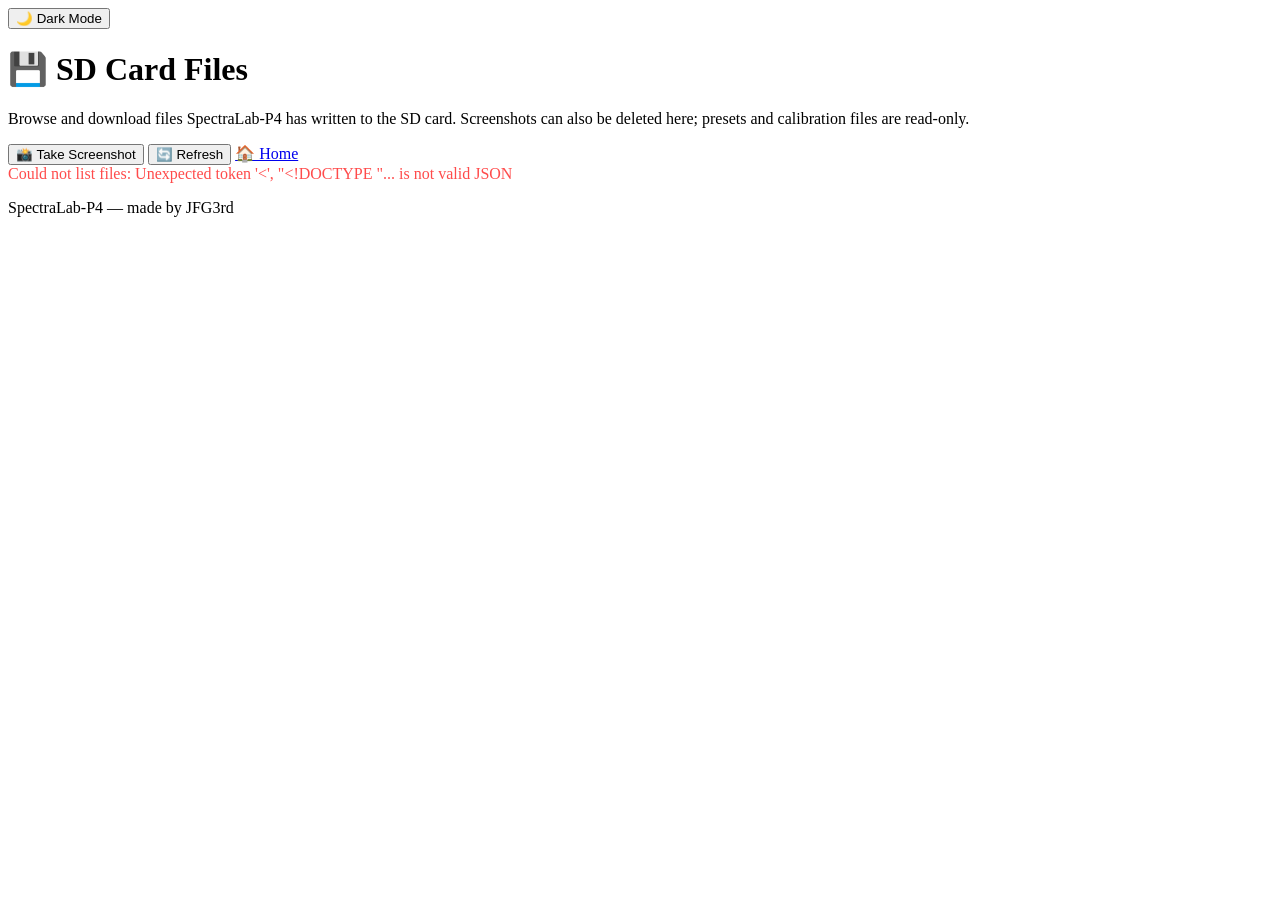
==== web/files.html @ 80731fb3 "feat(web): browse and download SD card files, delete screenshots New /files.html listing the three d" ====
<!DOCTYPE html>
<html>
<head>
    <title>SD Card Files</title>
    <meta charset="UTF-8">
    <meta name="viewport" content="width=device-width, initial-scale=1">
    <link rel="stylesheet" href="/style.css">
    <script>
        function applyTheme(dark) {
            document.body.classList.toggle("dark-mode", dark);
            document.documentElement.style.colorScheme = dark ? "dark" : "light";
            var b = document.getElementById("themeToggle");
            if (b) b.textContent = dark ? "☀️ Light Mode" : "🌙 Dark Mode";
        }
        function toggleTheme() {
            var dark = !document.body.classList.contains("dark-mode");
            try { localStorage.setItem("theme", dark ? "dark" : "light"); } catch (e) {}
            applyTheme(dark);
        }
        (function () {
            var saved = null;
            try { saved = localStorage.getItem("theme"); } catch (e) {}
            var dark = saved ? (saved === "dark")
                : (window.matchMedia && window.matchMedia("(prefers-color-scheme: dark)").matches);
            document.addEventListener("DOMContentLoaded", function () { applyTheme(dark); });
        })();

        function setStatus(message, isError) {
            var el = document.getElementById("filesStatusMsg");
            el.textContent = message || "";
            el.style.color = isError ? "#ff4b4b" : "";
        }

        function humanSize(n) {
            if (n < 0) return "?";
            if (n < 1024) return n + " B";
            if (n < 1024 * 1024) return (n / 1024).toFixed(1) + " KB";
            return (n / (1024 * 1024)).toFixed(2) + " MB";
        }

        // A plain <a href> cannot set X-Filename, and the device's URI matcher
        // rejects query strings — so fetch the bytes and hand the browser a blob.
        function download(dir, name) {
            setStatus("Downloading " + name + "...");
            fetch("/api/download", { headers: { "X-Dir": dir, "X-Filename": encodeURIComponent(name) } })
                .then(function (r) {
                    if (!r.ok) throw new Error("HTTP " + r.status);
                    return r.blob();
                })
                .then(function (blob) {
                    var url = URL.createObjectURL(blob);
                    var a = document.createElement("a");
                    a.href = url;
                    a.download = name;
                    document.body.appendChild(a);
                    a.click();
                    document.body.removeChild(a);
                    setTimeout(function () { URL.revokeObjectURL(url); }, 10000);
                    setStatus("Downloaded " + name);
                })
                .catch(function (e) { setStatus("Download failed: " + e.message, true); });
        }

        // Two-step confirm, same as Forget on the device's Wi-Fi screen: the
        // first click only arms the button.
        var armed = null;
        function delClick(btn, name) {
            if (armed && armed !== btn) resetArmed();
            if (armed !== btn) {
                armed = btn;
                btn.dataset.label = btn.textContent;
                btn.textContent = "Click again to delete";
                return;
            }
            resetArmed();
            setStatus("Deleting " + name + "...");
            fetch("/api/delete", {
                method: "POST",
                headers: { "X-Dir": "screenshots", "X-Filename": encodeURIComponent(name) }
            })
                .then(function (r) {
                    if (!r.ok) throw new Error("HTTP " + r.status);
                    setStatus("Deleted " + name);
                    refresh();
                })
                .catch(function (e) { setStatus("Delete failed: " + e.message, true); });
        }
        function resetArmed() {
            if (armed && armed.dataset.label) armed.textContent = armed.dataset.label;
            armed = null;
        }

        function deleteAllShots(names) {
            if (!names.length) return;
            if (!confirm("Delete all " + names.length + " screenshot(s)? This cannot be undone.")) return;
            setStatus("Deleting " + names.length + " screenshot(s)...");
            var chain = Promise.resolve();
            names.forEach(function (n) {
                chain = chain.then(function () {
                    return fetch("/api/delete", {
                        method: "POST",
                        headers: { "X-Dir": "screenshots", "X-Filename": encodeURIComponent(n) }
                    });
                });
            });
            chain.then(function () { setStatus("Deleted " + names.length + " screenshot(s)"); refresh(); })
                 .catch(function (e) { setStatus("Delete failed: " + e.message, true); });
        }

        function renderSection(container, title, dir, entries, deletable) {
            var card = document.createElement("div");
            card.className = "card";

            var h = document.createElement("div");
            h.className = "card-title";
            h.textContent = title + " (" + entries.length + ")";
            card.appendChild(h);

            if (!entries.length) {
                var none = document.createElement("p");
                none.textContent = "Nothing here yet.";
                card.appendChild(none);
                container.appendChild(card);
                return;
            }

            entries.sort(function (a, b) { return a.name.localeCompare(b.name); });
            entries.forEach(function (f) {
                var row = document.createElement("div");
                row.className = "button-row";

                var label = document.createElement("span");
                label.textContent = f.name + "  —  " + humanSize(f.size);
                row.appendChild(label);

                var dl = document.createElement("button");
                dl.className = "button btn-info";
                dl.textContent = "⬇ Download";
                dl.onclick = function () { download(dir, f.name); };
                row.appendChild(dl);

                if (deletable) {
                    var del = document.createElement("button");
                    del.className = "button btn-test";
                    del.textContent = "🗑 Delete";
                    del.onclick = function () { delClick(del, f.name); };
                    row.appendChild(del);
                }
                card.appendChild(row);
            });
            container.appendChild(card);
        }

        function refresh() {
            resetArmed();
            var out = document.getElementById("fileList");
            out.textContent = "Loading...";
            fetch("/api/files")
                .then(function (r) { return r.json(); })
                .then(function (d) {
                    out.textContent = "";
                    if (!d.sd) {
                        setStatus("No SD card is mounted.", true);
                        return;
                    }
                    renderSection(out, "📸 Screenshots", "screenshots", d.screenshots || [], true);
                    renderSection(out, "🎚 Presets & settings", "root", d.root || [], false);
                    renderSection(out, "🎤 Microphone calibration", "cal", d.cal || [], false);

                    var shots = (d.screenshots || []).map(function (f) { return f.name; });
                    document.getElementById("delAllBtn").style.display = shots.length ? "" : "none";
                    document.getElementById("delAllBtn").onclick = function () { deleteAllShots(shots); };
                })
                .catch(function (e) { out.textContent = ""; setStatus("Could not list files: " + e.message, true); });
        }

        function capture() {
            setStatus("Capturing...");
            fetch("/api/screenshot", { method: "POST" })
                .then(function (r) {
                    if (!r.ok) return r.text().then(function (t) { throw new Error(t || ("HTTP " + r.status)); });
                    return r.json();
                })
                .then(function (d) {
                    // The device answers as soon as the framebuffer is snapshotted;
                    // the PNG is still being encoded and written for a moment after.
                    setStatus("Captured " + d.file + " — writing to card...");
                    setTimeout(refresh, 2500);
                })
                .catch(function (e) { setStatus("Capture failed: " + e.message, true); });
        }

        document.addEventListener("DOMContentLoaded", refresh);
    </script>
</head>
<body>
    <button class="button theme-toggle" id="themeToggle" onclick="toggleTheme()" title="Toggle dark / light mode">🌙 Dark Mode</button>
    <div class="wifi-setup-container">
        <h1>💾 SD Card Files</h1>
        <p>Browse and download files SpectraLab-P4 has written to the SD card. Screenshots can also be deleted here; presets and calibration files are read-only.</p>

        <button class="button btn-save" onclick="capture()" title="Take a screenshot of the analyzer display now">📸 Take Screenshot</button>
        <button class="button btn-info" onclick="refresh()" title="Reload the file list">🔄 Refresh</button>
        <button class="button btn-test" id="delAllBtn" style="display:none" title="Delete every screenshot on the card">🗑 Delete All Screenshots</button>
        <a class="button btn-nav" href="/" title="Back to the main page">🏠 Home</a>

        <div class="flash-stats" id="filesStatusMsg"></div>
        <div id="fileList"></div>

        <footer>
            <p class="disclaimer">SpectraLab-P4 — made by JFG3rd</p>
        </footer>
    </div>
</body>
</html>
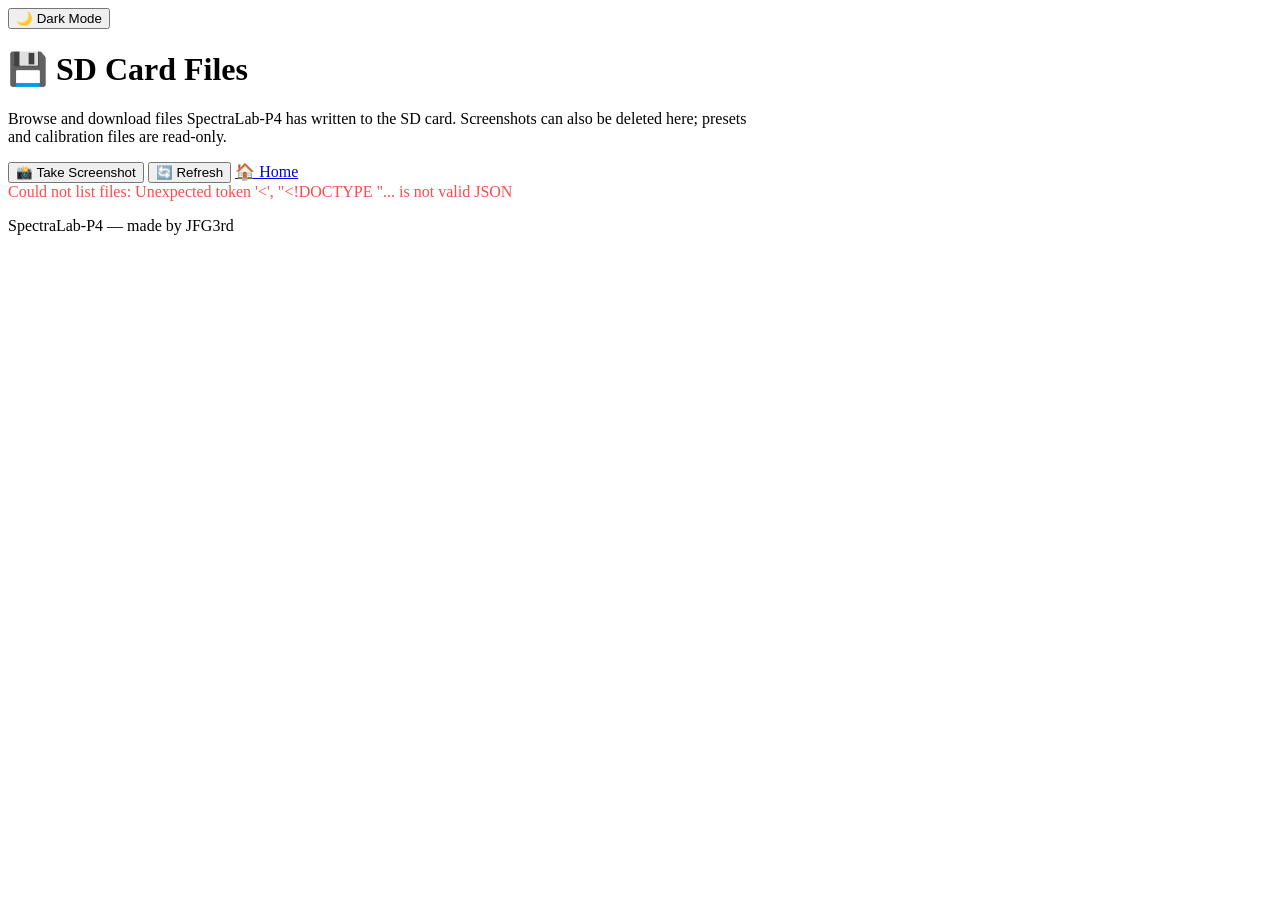
==== commit dd9fa477: "fix(web): screenshot downloads, stale cached pages, and a compact file table Downloads did not work " ====
--- a/web/files.html
+++ b/web/files.html
@@ -5,6 +5,22 @@
     <meta charset="UTF-8">
     <meta name="viewport" content="width=device-width, initial-scale=1">
     <link rel="stylesheet" href="/style.css">
+    <style>
+        /* Wide content scrolls inside its own box so the page never does. */
+        .table-wrap { overflow-x: auto; margin-bottom: 18px; }
+        .file-table { width: 100%; border-collapse: collapse; font-size: 0.95em; }
+        .file-table th, .file-table td {
+            padding: 6px 8px; text-align: left; white-space: nowrap;
+            border-bottom: 1px solid rgba(128,128,128,0.35);
+        }
+        .file-table th { font-weight: 600; opacity: 0.75; }
+        .file-table td.num { text-align: right; font-variant-numeric: tabular-nums; }
+        .file-table td.actions { text-align: right; white-space: nowrap; }
+        .file-table .row-btn {
+            display: inline-block; width: auto; margin: 0 0 0 6px;
+            padding: 3px 10px; font-size: 0.95em; line-height: 1.4;
+        }
+    </style>
     <script>
         function applyTheme(dark) {
             document.body.classList.toggle("dark-mode", dark);
@@ -38,38 +54,37 @@
             return (n / (1024 * 1024)).toFixed(2) + " MB";
         }
 
-        // A plain <a href> cannot set X-Filename, and the device's URI matcher
-        // rejects query strings — so fetch the bytes and hand the browser a blob.
-        function download(dir, name) {
-            setStatus("Downloading " + name + "...");
-            fetch("/api/download", { headers: { "X-Dir": dir, "X-Filename": encodeURIComponent(name) } })
-                .then(function (r) {
-                    if (!r.ok) throw new Error("HTTP " + r.status);
-                    return r.blob();
-                })
-                .then(function (blob) {
-                    var url = URL.createObjectURL(blob);
-                    var a = document.createElement("a");
-                    a.href = url;
-                    a.download = name;
-                    document.body.appendChild(a);
-                    a.click();
-                    document.body.removeChild(a);
-                    setTimeout(function () { URL.revokeObjectURL(url); }, 10000);
-                    setStatus("Downloaded " + name);
-                })
-                .catch(function (e) { setStatus("Download failed: " + e.message, true); });
+        // The board has no RTC, so a file written before the clock was set
+        // carries no usable timestamp. Say so rather than invent a date.
+        function humanDate(sec) {
+            if (!sec) return "—";
+            var d = new Date(sec * 1000);
+            var p = function (n) { return (n < 10 ? "0" : "") + n; };
+            return d.getFullYear() + "-" + p(d.getMonth() + 1) + "-" + p(d.getDate()) +
+                   " " + p(d.getHours()) + ":" + p(d.getMinutes());
+        }
+
+        // Downloads are plain links: the filename is in the URL, so the browser
+        // handles the transfer natively. The previous fetch-into-a-Blob approach
+        // needed a synthesised click, which Safari blocks once the user gesture
+        // has ended — and with an async fetch it always has.
+        function downloadUrl(dir, name) {
+            return "/api/download/" + encodeURIComponent(dir) + "/" + encodeURIComponent(name);
         }
 
         // Two-step confirm, same as Forget on the device's Wi-Fi screen: the
         // first click only arms the button.
         var armed = null;
+        function resetArmed() {
+            if (armed && armed.dataset.label) armed.textContent = armed.dataset.label;
+            armed = null;
+        }
         function delClick(btn, name) {
             if (armed && armed !== btn) resetArmed();
             if (armed !== btn) {
                 armed = btn;
                 btn.dataset.label = btn.textContent;
-                btn.textContent = "Click again to delete";
+                btn.textContent = "Sure?";
                 return;
             }
             resetArmed();
@@ -85,10 +100,6 @@
                 })
                 .catch(function (e) { setStatus("Delete failed: " + e.message, true); });
         }
-        function resetArmed() {
-            if (armed && armed.dataset.label) armed.textContent = armed.dataset.label;
-            armed = null;
-        }
 
         function deleteAllShots(names) {
             if (!names.length) return;
@@ -107,48 +118,81 @@
                  .catch(function (e) { setStatus("Delete failed: " + e.message, true); });
         }
 
+        function cell(row, text, cls) {
+            var td = document.createElement("td");
+            td.textContent = text;
+            if (cls) td.className = cls;
+            row.appendChild(td);
+            return td;
+        }
+
         function renderSection(container, title, dir, entries, deletable) {
-            var card = document.createElement("div");
-            card.className = "card";
-
-            var h = document.createElement("div");
-            h.className = "card-title";
+            var h = document.createElement("h2");
             h.textContent = title + " (" + entries.length + ")";
-            card.appendChild(h);
+            container.appendChild(h);
 
             if (!entries.length) {
                 var none = document.createElement("p");
+                none.className = "disclaimer";
                 none.textContent = "Nothing here yet.";
-                card.appendChild(none);
-                container.appendChild(card);
+                container.appendChild(none);
                 return;
             }
 
-            entries.sort(function (a, b) { return a.name.localeCompare(b.name); });
+            // Newest first where a timestamp exists, otherwise by name — the
+            // most recent capture is what you almost always came for.
+            entries.sort(function (a, b) {
+                if (a.mtime && b.mtime && a.mtime !== b.mtime) return b.mtime - a.mtime;
+                return b.name.localeCompare(a.name);
+            });
+
+            var wrap = document.createElement("div");
+            wrap.className = "table-wrap";
+            var t = document.createElement("table");
+            t.className = "file-table";
+
+            var thead = document.createElement("thead");
+            var hr = document.createElement("tr");
+            ["Name", "Size", "Recorded", ""].forEach(function (label) {
+                var th = document.createElement("th");
+                th.textContent = label;
+                hr.appendChild(th);
+            });
+            thead.appendChild(hr);
+            t.appendChild(thead);
+
+            var tb = document.createElement("tbody");
             entries.forEach(function (f) {
-                var row = document.createElement("div");
-                row.className = "button-row";
-
-                var label = document.createElement("span");
-                label.textContent = f.name + "  —  " + humanSize(f.size);
-                row.appendChild(label);
-
-                var dl = document.createElement("button");
-                dl.className = "button btn-info";
-                dl.textContent = "⬇ Download";
-                dl.onclick = function () { download(dir, f.name); };
-                row.appendChild(dl);
+                var row = document.createElement("tr");
+                cell(row, f.name);
+                cell(row, humanSize(f.size), "num");
+                cell(row, humanDate(f.mtime), "num");
+
+                var act = document.createElement("td");
+                act.className = "actions";
+
+                var dl = document.createElement("a");
+                dl.className = "button btn-info row-btn";
+                dl.href = downloadUrl(dir, f.name);
+                dl.setAttribute("download", f.name);
+                dl.textContent = "⬇";
+                dl.title = "Download " + f.name;
+                act.appendChild(dl);
 
                 if (deletable) {
                     var del = document.createElement("button");
-                    del.className = "button btn-test";
-                    del.textContent = "🗑 Delete";
+                    del.className = "button btn-test row-btn";
+                    del.textContent = "🗑";
+                    del.title = "Delete " + f.name;
                     del.onclick = function () { delClick(del, f.name); };
-                    row.appendChild(del);
+                    act.appendChild(del);
                 }
-                card.appendChild(row);
-            });
-            container.appendChild(card);
+                row.appendChild(act);
+                tb.appendChild(row);
+            });
+            t.appendChild(tb);
+            wrap.appendChild(t);
+            container.appendChild(wrap);
         }
 
         function refresh() {
@@ -168,8 +212,9 @@
                     renderSection(out, "🎤 Microphone calibration", "cal", d.cal || [], false);
 
                     var shots = (d.screenshots || []).map(function (f) { return f.name; });
-                    document.getElementById("delAllBtn").style.display = shots.length ? "" : "none";
-                    document.getElementById("delAllBtn").onclick = function () { deleteAllShots(shots); };
+                    var b = document.getElementById("delAllBtn");
+                    b.style.display = shots.length ? "" : "none";
+                    b.onclick = function () { deleteAllShots(shots); };
                 })
                 .catch(function (e) { out.textContent = ""; setStatus("Could not list files: " + e.message, true); });
         }
@@ -195,7 +240,7 @@
 </head>
 <body>
     <button class="button theme-toggle" id="themeToggle" onclick="toggleTheme()" title="Toggle dark / light mode">🌙 Dark Mode</button>
-    <div class="wifi-setup-container">
+    <div class="wifi-setup-container" style="max-width: 760px;">
         <h1>💾 SD Card Files</h1>
         <p>Browse and download files SpectraLab-P4 has written to the SD card. Screenshots can also be deleted here; presets and calibration files are read-only.</p>
 
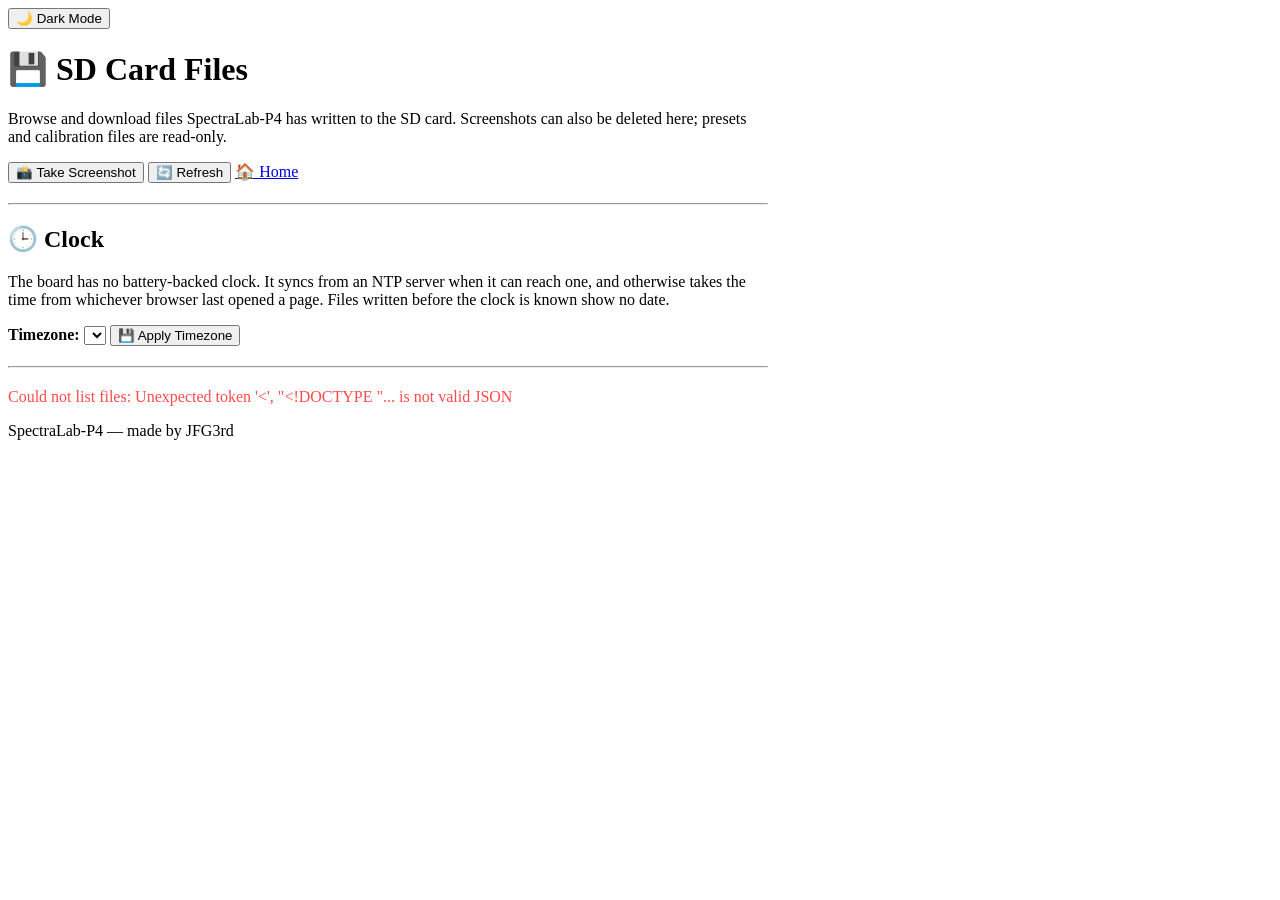
==== commit 358897b8: "fix(web): screenshot downloads in Chrome, and stop serving stale pages Clicking Download did nothing" ====
--- a/web/files.html
+++ b/web/files.html
@@ -171,12 +171,26 @@
                 var act = document.createElement("td");
                 act.className = "actions";
 
+                var url = downloadUrl(dir, f.name);
                 var dl = document.createElement("a");
                 dl.className = "button btn-info row-btn";
-                dl.href = downloadUrl(dir, f.name);
-                dl.setAttribute("download", f.name);
-                dl.textContent = "⬇";
+                dl.href = url;
+                // No "download" attribute on purpose: the server already sends
+                // Content-Disposition: attachment, which forces a save in every
+                // browser and does not depend on the attribute being honoured.
+                dl.textContent = "⬇ Download";
                 dl.title = "Download " + f.name;
+                // Navigate explicitly as well, so the transfer starts through
+                // one defined path instead of relying on the anchor's default
+                // action surviving whatever the table layout does to it — and
+                // so a click that does nothing is visibly distinguishable from
+                // a request that started and failed.
+                dl.onclick = function (ev) {
+                    ev.preventDefault();
+                    setStatus("Downloading " + f.name + "...");
+                    window.location.assign(url);
+                    return false;
+                };
                 act.appendChild(dl);
 
                 if (deletable) {
@@ -193,6 +207,52 @@
             t.appendChild(tb);
             wrap.appendChild(t);
             container.appendChild(wrap);
+        }
+
+        // ── clock / timezone ──────────────────────────────────────
+        // The zone list comes from the firmware, so this selector can never
+        // offer something the device's own dropdown does not.
+        function loadClock() {
+            fetch("/api/status")
+                .then(function (r) { return r.json(); })
+                .then(function (s) {
+                    var sel = document.getElementById("tzSel");
+                    sel.innerHTML = "";
+                    (s.timezones || []).forEach(function (z) {
+                        var o = document.createElement("option");
+                        o.value = z.tz;
+                        o.textContent = z.label;
+                        sel.appendChild(o);
+                    });
+                    if (s.timezone) sel.value = s.timezone;
+
+                    var when = s.time
+                        ? new Date(s.time * 1000).toLocaleString()
+                        : "not set";
+                    var src = s.time_source === "sntp"    ? "from an NTP server"
+                            : s.time_source === "browser" ? "from a browser"
+                            : "never set \u2014 file dates will show as \u2014";
+                    document.getElementById("clockInfo").textContent =
+                        "Device clock: " + when + " (" + src + ")";
+                })
+                .catch(function () {});
+        }
+
+        function saveTz() {
+            var tz = document.getElementById("tzSel").value;
+            setStatus("Applying timezone...");
+            fetch("/api/time", {
+                method: "POST",
+                headers: { "Content-Type": "application/json" },
+                body: JSON.stringify({ tz: tz })
+            })
+                .then(function (r) { return r.text(); })
+                .then(function (t) {
+                    setStatus(t + " Existing files keep the date they were written with.");
+                    loadClock();
+                    refresh();
+                })
+                .catch(function (e) { setStatus("Failed: " + e.message, true); });
         }
 
         function refresh() {
@@ -236,6 +296,19 @@
         }
 
         document.addEventListener("DOMContentLoaded", refresh);
+        document.addEventListener("DOMContentLoaded", loadClock);
+
+        // Tell the device what time it is. The board has no RTC and may have no
+        // route to an NTP server; the firmware ignores this once SNTP has
+        // supplied a clock, so a skewed browser cannot degrade a good sync.
+        function postBrowserClock() {
+            fetch("/api/time", {
+                method: "POST",
+                headers: { "Content-Type": "application/json" },
+                body: JSON.stringify({ epoch: Math.floor(Date.now() / 1000) })
+            }).catch(function () { /* offline or busy: not worth reporting */ });
+        }
+        document.addEventListener("DOMContentLoaded", postBrowserClock);
     </script>
 </head>
 <body>
@@ -249,6 +322,16 @@
         <button class="button btn-test" id="delAllBtn" style="display:none" title="Delete every screenshot on the card">🗑 Delete All Screenshots</button>
         <a class="button btn-nav" href="/" title="Back to the main page">🏠 Home</a>
 
+        <hr style="margin: 20px 0;">
+        <h2>🕒 Clock</h2>
+        <p class="disclaimer" id="clockInfo"></p>
+        <p>The board has no battery-backed clock. It syncs from an NTP server when it can reach one, and otherwise takes the time from whichever browser last opened a page. Files written before the clock is known show no date.</p>
+        <label><strong>Timezone:</strong></label>
+        <select id="tzSel"></select>
+        <button class="button btn-save" onclick="saveTz()" title="Apply this timezone to the analyzer">💾 Apply Timezone</button>
+
+        <hr style="margin: 20px 0;">
+
         <div class="flash-stats" id="filesStatusMsg"></div>
         <div id="fileList"></div>
 
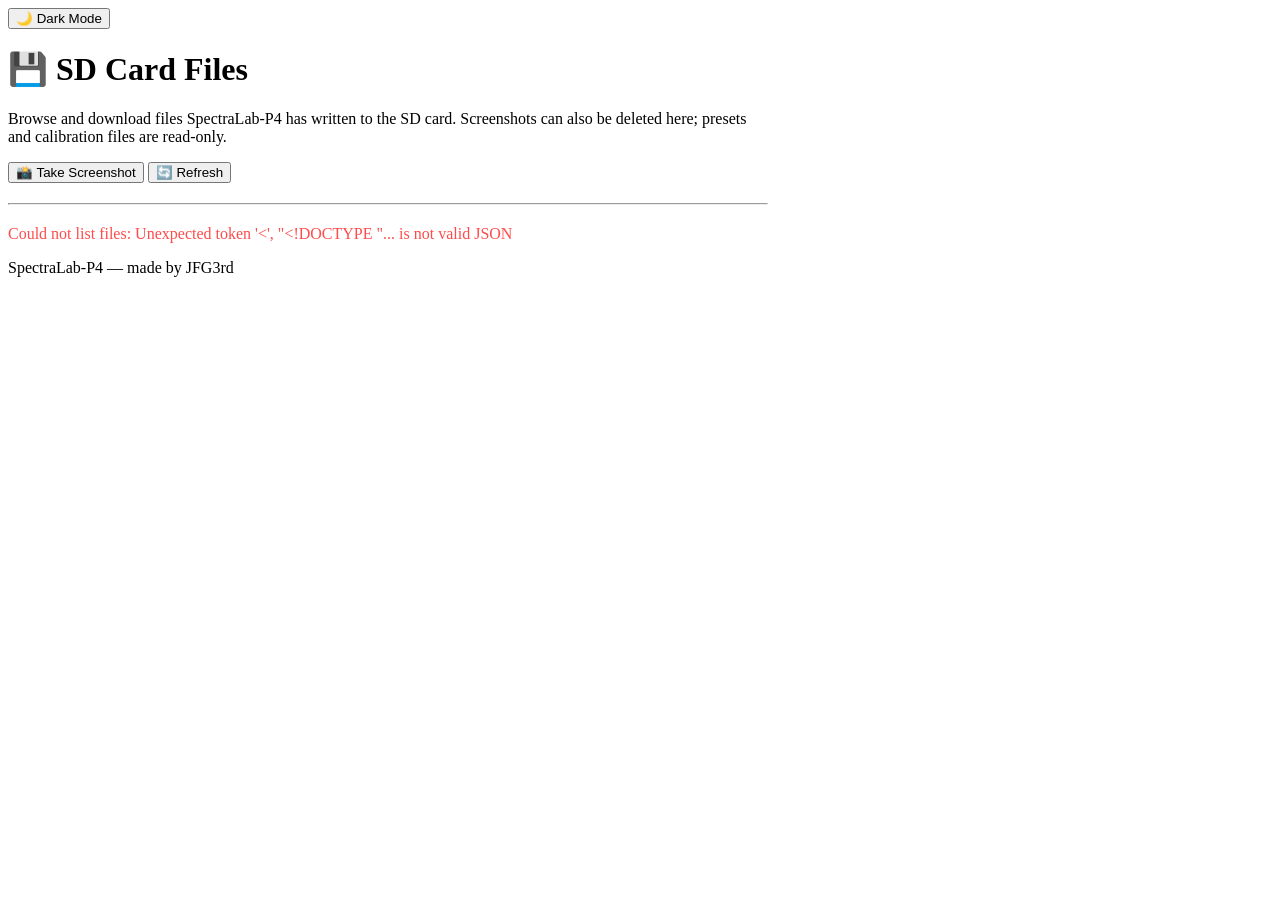
==== commit 6cb32a28: "feat(web): a settings page in the browser, and shared navigation /api/config has been a complete rea" ====
--- a/web/files.html
+++ b/web/files.html
@@ -21,25 +21,8 @@
             padding: 3px 10px; font-size: 0.95em; line-height: 1.4;
         }
     </style>
+    <script src="/app.js"></script>
     <script>
-        function applyTheme(dark) {
-            document.body.classList.toggle("dark-mode", dark);
-            document.documentElement.style.colorScheme = dark ? "dark" : "light";
-            var b = document.getElementById("themeToggle");
-            if (b) b.textContent = dark ? "☀️ Light Mode" : "🌙 Dark Mode";
-        }
-        function toggleTheme() {
-            var dark = !document.body.classList.contains("dark-mode");
-            try { localStorage.setItem("theme", dark ? "dark" : "light"); } catch (e) {}
-            applyTheme(dark);
-        }
-        (function () {
-            var saved = null;
-            try { saved = localStorage.getItem("theme"); } catch (e) {}
-            var dark = saved ? (saved === "dark")
-                : (window.matchMedia && window.matchMedia("(prefers-color-scheme: dark)").matches);
-            document.addEventListener("DOMContentLoaded", function () { applyTheme(dark); });
-        })();
 
         function setStatus(message, isError) {
             var el = document.getElementById("filesStatusMsg");
@@ -209,52 +192,6 @@
             container.appendChild(wrap);
         }
 
-        // ── clock / timezone ──────────────────────────────────────
-        // The zone list comes from the firmware, so this selector can never
-        // offer something the device's own dropdown does not.
-        function loadClock() {
-            fetch("/api/status")
-                .then(function (r) { return r.json(); })
-                .then(function (s) {
-                    var sel = document.getElementById("tzSel");
-                    sel.innerHTML = "";
-                    (s.timezones || []).forEach(function (z) {
-                        var o = document.createElement("option");
-                        o.value = z.tz;
-                        o.textContent = z.label;
-                        sel.appendChild(o);
-                    });
-                    if (s.timezone) sel.value = s.timezone;
-
-                    var when = s.time
-                        ? new Date(s.time * 1000).toLocaleString()
-                        : "not set";
-                    var src = s.time_source === "sntp"    ? "from an NTP server"
-                            : s.time_source === "browser" ? "from a browser"
-                            : "never set \u2014 file dates will show as \u2014";
-                    document.getElementById("clockInfo").textContent =
-                        "Device clock: " + when + " (" + src + ")";
-                })
-                .catch(function () {});
-        }
-
-        function saveTz() {
-            var tz = document.getElementById("tzSel").value;
-            setStatus("Applying timezone...");
-            fetch("/api/time", {
-                method: "POST",
-                headers: { "Content-Type": "application/json" },
-                body: JSON.stringify({ tz: tz })
-            })
-                .then(function (r) { return r.text(); })
-                .then(function (t) {
-                    setStatus(t + " Existing files keep the date they were written with.");
-                    loadClock();
-                    refresh();
-                })
-                .catch(function (e) { setStatus("Failed: " + e.message, true); });
-        }
-
         function refresh() {
             resetArmed();
             var out = document.getElementById("fileList");
@@ -296,39 +233,19 @@
         }
 
         document.addEventListener("DOMContentLoaded", refresh);
-        document.addEventListener("DOMContentLoaded", loadClock);
-
-        // Tell the device what time it is. The board has no RTC and may have no
-        // route to an NTP server; the firmware ignores this once SNTP has
-        // supplied a clock, so a skewed browser cannot degrade a good sync.
-        function postBrowserClock() {
-            fetch("/api/time", {
-                method: "POST",
-                headers: { "Content-Type": "application/json" },
-                body: JSON.stringify({ epoch: Math.floor(Date.now() / 1000) })
-            }).catch(function () { /* offline or busy: not worth reporting */ });
-        }
-        document.addEventListener("DOMContentLoaded", postBrowserClock);
+
     </script>
 </head>
 <body>
     <button class="button theme-toggle" id="themeToggle" onclick="toggleTheme()" title="Toggle dark / light mode">🌙 Dark Mode</button>
     <div class="wifi-setup-container" style="max-width: 760px;">
         <h1>💾 SD Card Files</h1>
+        <nav class="sl-nav" id="slNav"></nav>
         <p>Browse and download files SpectraLab-P4 has written to the SD card. Screenshots can also be deleted here; presets and calibration files are read-only.</p>
 
         <button class="button btn-save" onclick="capture()" title="Take a screenshot of the analyzer display now">📸 Take Screenshot</button>
         <button class="button btn-info" onclick="refresh()" title="Reload the file list">🔄 Refresh</button>
         <button class="button btn-test" id="delAllBtn" style="display:none" title="Delete every screenshot on the card">🗑 Delete All Screenshots</button>
-        <a class="button btn-nav" href="/" title="Back to the main page">🏠 Home</a>
-
-        <hr style="margin: 20px 0;">
-        <h2>🕒 Clock</h2>
-        <p class="disclaimer" id="clockInfo"></p>
-        <p>The board has no battery-backed clock. It syncs from an NTP server when it can reach one, and otherwise takes the time from whichever browser last opened a page. Files written before the clock is known show no date.</p>
-        <label><strong>Timezone:</strong></label>
-        <select id="tzSel"></select>
-        <button class="button btn-save" onclick="saveTz()" title="Apply this timezone to the analyzer">💾 Apply Timezone</button>
 
         <hr style="margin: 20px 0;">
 
@@ -336,7 +253,7 @@
         <div id="fileList"></div>
 
         <footer>
-            <p class="disclaimer">SpectraLab-P4 — made by JFG3rd</p>
+            <p class="disclaimer"><span data-board>SpectraLab-P4</span> — made by JFG3rd</p>
         </footer>
     </div>
 </body>
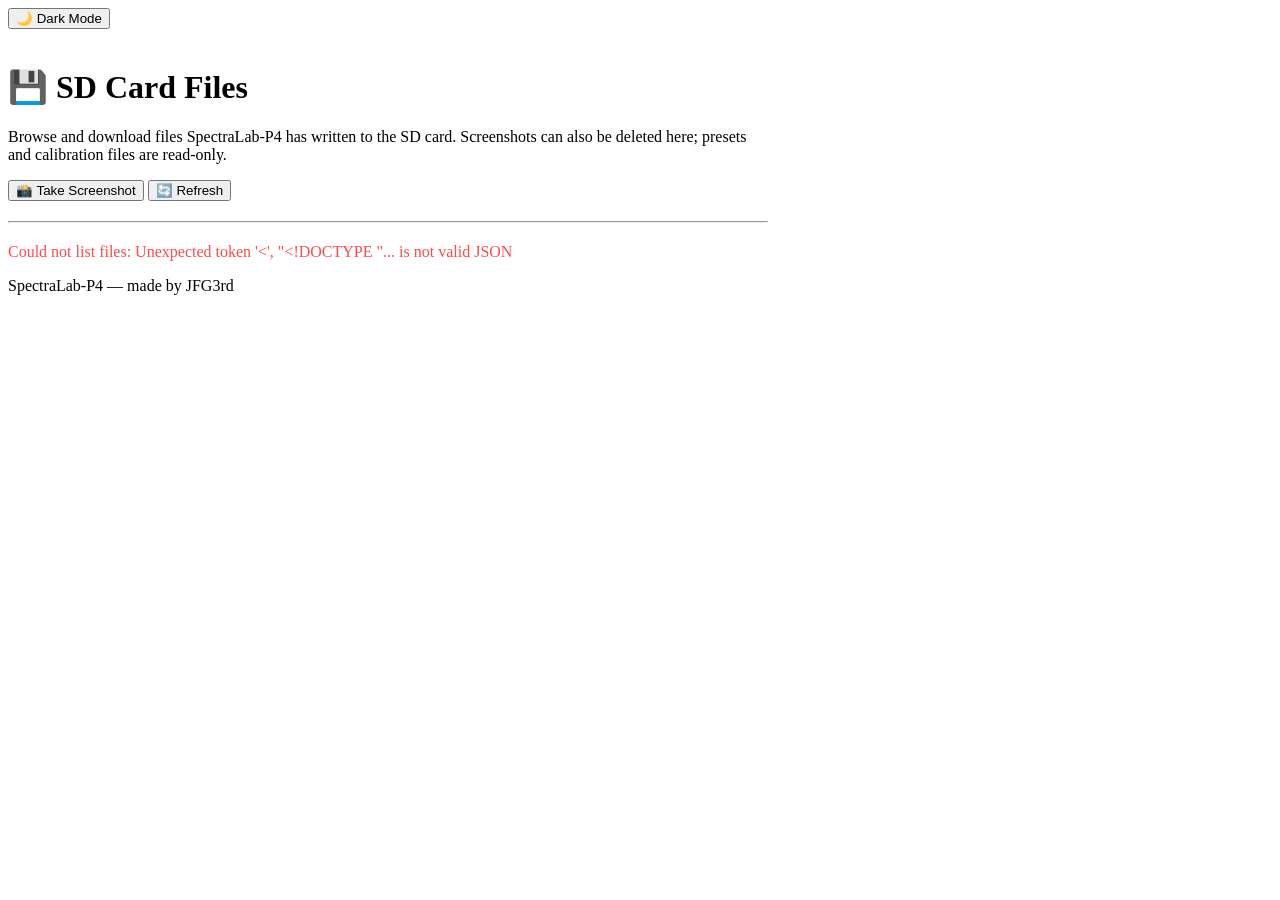
==== commit e2afc310: "feat(web): logo in the top-left corner of every page, title and nav one band The app icon only appea" ====
--- a/web/files.html
+++ b/web/files.html
@@ -4,6 +4,7 @@
     <title>SD Card Files</title>
     <meta charset="UTF-8">
     <meta name="viewport" content="width=device-width, initial-scale=1">
+    <link rel="icon" type="image/png" href="/favicon.png">
     <link rel="stylesheet" href="/style.css">
     <style>
         /* Wide content scrolls inside its own box so the page never does. */
@@ -16,9 +17,18 @@
         .file-table th { font-weight: 600; opacity: 0.75; }
         .file-table td.num { text-align: right; font-variant-numeric: tabular-nums; }
         .file-table td.actions { text-align: right; white-space: nowrap; }
+        /* Download (an <a>) and delete (a <button>) must end up exactly the
+           same height. The shared .button rule carries min-height:48px — a
+           touch-target size that is wrong inside a table row, and which the
+           two elements resolve differently against their own content. Kill
+           the floor and pin an explicit height so neither the "Sure?" label
+           nor the 🗑 glyph can change it. */
         .file-table .row-btn {
-            display: inline-block; width: auto; margin: 0 0 0 6px;
-            padding: 3px 10px; font-size: 0.95em; line-height: 1.4;
+            display: inline-flex; align-items: center; justify-content: center;
+            width: auto; margin: 0 0 0 6px;
+            padding: 0 10px; font-size: 0.95em; line-height: 1;
+            min-height: 0; height: 26px;
+            vertical-align: middle; white-space: nowrap;
         }
     </style>
     <script src="/app.js"></script>
@@ -239,6 +249,7 @@
 <body>
     <button class="button theme-toggle" id="themeToggle" onclick="toggleTheme()" title="Toggle dark / light mode">🌙 Dark Mode</button>
     <div class="wifi-setup-container" style="max-width: 760px;">
+        <img class="brand-logo" src="/favicon.png" alt="">
         <h1>💾 SD Card Files</h1>
         <nav class="sl-nav" id="slNav"></nav>
         <p>Browse and download files SpectraLab-P4 has written to the SD card. Screenshots can also be deleted here; presets and calibration files are read-only.</p>
